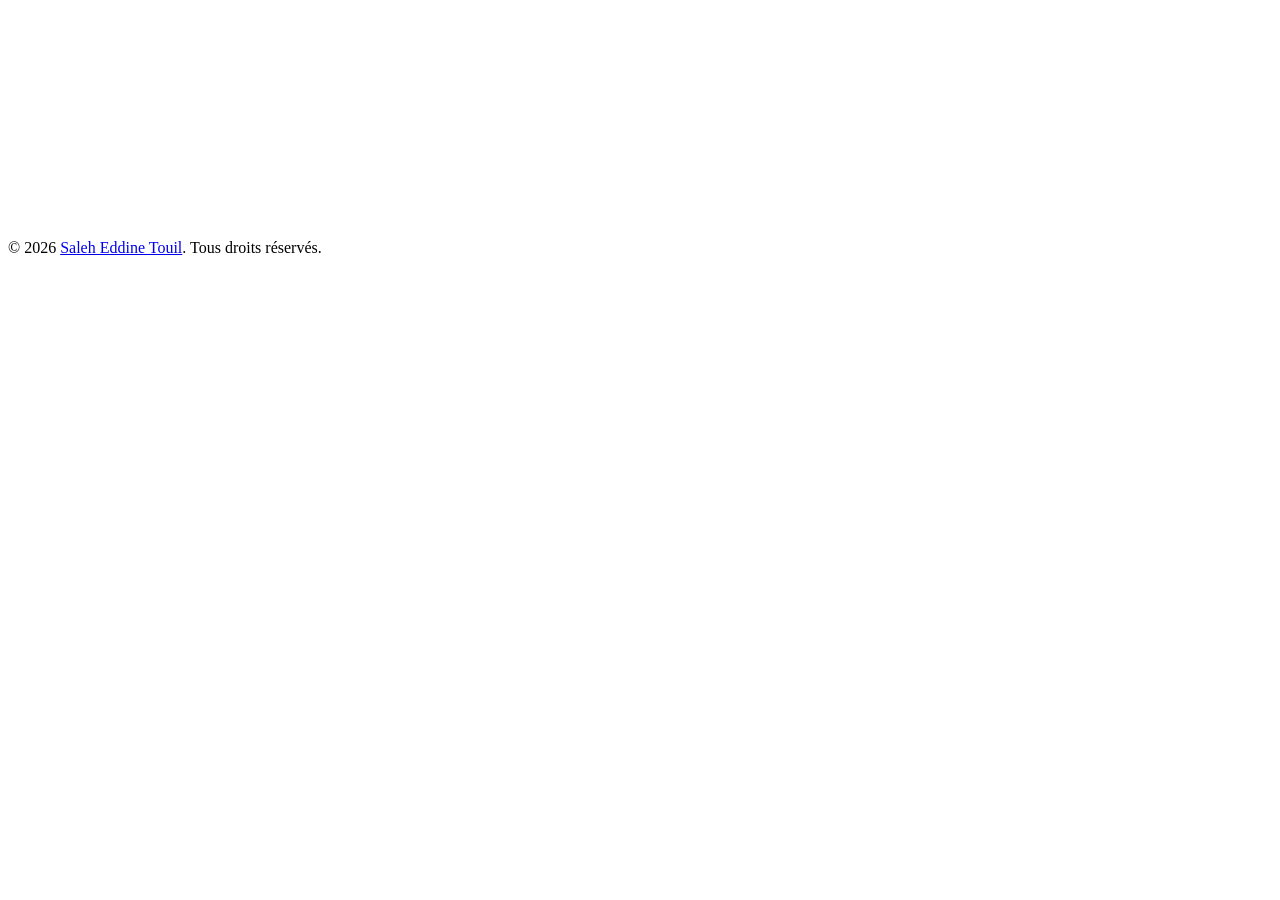
==== bib.html @ 8ca3aef4 "Add enhancements for accessibility, navigation, and student features; include new styles and scripts" ====
<!DOCTYPE html>
<html lang="fr">
<head>
    <meta charset="UTF-8">
    <meta name="viewport" content="width=device-width, initial-scale=1.0, viewport-fit=cover">
    <title>Bibliothèque ISET'COM</title>
    <meta name="description" content="Bibliothèque ISET'COM" />
    <meta name="author" content="Saleh Eddine Touil" />
    <meta name="keywords" content="ISET'Com, Bibliothèque ISETCOM" />
    <meta name="robots" content="index, follow" />
    <!-- Icon PNG -->
    <link rel="icon" type="image/png" href="assets/img/icon.png" />
    
    <link href="https://cdn.jsdelivr.net/npm/tailwindcss@2.2.19/dist/tailwind.min.css" rel="stylesheet" />
    <link rel="stylesheet" href="https://cdnjs.cloudflare.com/ajax/libs/font-awesome/6.4.0/css/all.min.css">
    <link rel="stylesheet" href="https://unpkg.com/aos@2.3.1/dist/aos.css" />
    <link rel="stylesheet" href="assets/css/style.css">
    <link rel="stylesheet" href="assets/css/bib.css">
    <link rel="stylesheet" href="assets/css/enhancements.css">
</head>
<body class="flex flex-col min-h-screen" data-aos-easing="ease-out-cubic">
    <div class="container mx-auto px-4 max-w-5xl flex-grow">
        <header class="mb-12 mt-12 relative" data-aos="fade-down" data-aos-duration="1000">
            <div class="flex items-center justify-between mb-6">
                <div class="header-logo">
                    <a href="index.html" class="transform hover:scale-105 transition-transform">
                        <img src="assets/img/LOGO.png" alt="ISET'COM" class="max-w-[200px]">
                    </a>
                </div>
            </div>
        </header>

        <div class="glass-card p-8 mb-8" data-aos="fade-up" data-aos-duration="1000">
            <div class="flex items-center justify-between mb-6">
            <h2 class="text-2xl font-bold mb-6">
                <i class="fas fa-book-open mr-3"></i> Bibliothèque 
            </h2>
            <!-- return icon -->
            <a href="index.html" class="btn btn-primary mb-6">
                <i class="fas fa-arrow-left mr-2"></i> Retour
            </a>
            </div>
            <div class="filters-container">
                <div class="filters">
                    <div class="filter-group">
                        <i class="fas fa-building"></i>
                        <select id="departmentFilter">
                            <option value="">Département</option>
                            <option value="stic">STIC</option>
                            <option value="gtic">GTIC</option>
                        </select>
                    </div>
                    <div class="filter-group">
                        <i class="fas fa-clock"></i>
                        <select id="semesterFilter">
                            <option value="">Semestre</option>
                            <option value="1">S1</option>
                            <option value="2">S2</option>
                            <option value="3">S3</option>
                            <option value="4">S4</option>
                            <option value="5">S5</option>
                        </select>
                    </div>
                    <div class="filter-group">
                        <i class="fas fa-graduation-cap"></i>
                        <select id="specialityFilter">
                            <option value="">Spécialité</option>
                            <option value="trc">Tronc commun</option>
                            <option value="sr">SR</option>
                            <option value="rst">RST</option>
                        </select>
                    </div>
                    <div class="filter-group">
                        <i class="fas fa-file"></i>
                        <select id="typeFilter">
                            <option value="">Type</option>
                            <option value="cours">Cours</option>
                            <option value="livre">Livre</option>
                            <option value="document">Document</option>
                            <option value="audio">Audio</option>
                            <option value="pdf">PDF</option>
                            <option value="video">Vidéo</option>
                            <option value="image">Image</option>
                        </select>
                    </div>
                </div>
            </div>

            <div id="loadingState" class="hidden text-center py-8">
                <div class="loading-spinner"></div>
                <p class="mt-4 text-gray-600">Chargement des ressources...</p>
            </div>

            <div id="resourcesList" class="resources-grid"></div>
        </div>
    </div>

    <footer class="text-center text-gray-600 text-sm mt-auto py-4">
        <div>
            © <script>document.write(new Date().getFullYear());</script>
            <a href="mailto:saleh.touil@icloud.com" class="text-blue-500 hover:text-blue-700">Saleh Eddine Touil</a>. 
            Tous droits réservés.
        </div>
    </footer>

    <script src="https://unpkg.com/aos@2.3.1/dist/aos.js"></script>
    <script src="assets/js/navigation.js"></script>
    <script src="assets/js/accessibility-performance.js"></script>
    <script src="assets/js/bib.js"></script>
</body>
</html>
---- assets/css/enhancements.css ----
/* Enhanced Styles for ISET'COM Website */
:root {
    --primary: #2563eb;
    --primary-dark: #1e40af;
    --secondary: #7c3aed;
    --success: #10b981;
    --warning: #f59e0b;
    --danger: #ef4444;
    --light: #f3f4f6;
    --dark: #1f2937;
    --border: #e5e7eb;
    --shadow: 0 4px 6px rgba(0, 0, 0, 0.1);
    --shadow-lg: 0 20px 25px rgba(0, 0, 0, 0.1);
    
    /* Dark mode */
    color-scheme: light dark;
}

[data-theme="dark"] {
    --primary: #3b82f6;
    --dark: #f3f4f6;
    --light: #1f2937;
    --border: #374151;
}

* {
    transition: background-color 0.3s ease, color 0.3s ease;
}

/* Enhanced Header/Navigation */
.enhanced-header {
    background: rgba(255, 255, 255, 0.95);
    backdrop-filter: blur(10px);
    box-shadow: var(--shadow);
    position: sticky;
    top: 0;
    z-index: 1000;
}

[data-theme="dark"] .enhanced-header {
    background: rgba(31, 41, 55, 0.95);
}

.navbar-enhanced {
    display: flex;
    align-items: center;
    justify-content: space-between;
    padding: 1rem 2rem;
    max-width: 100%;
}

.nav-container {
    display: flex;
    align-items: center;
    justify-content: space-between;
    width: 100%;
    gap: 2rem;
}

.nav-brand a {
    display: flex;
    align-items: center;
    gap: 0.5rem;
    font-weight: bold;
    font-size: 1.25rem;
    color: var(--primary);
    text-decoration: none;
}

.nav-brand a:hover {
    color: var(--primary-dark);
}

.nav-center {
    flex: 1;
    max-width: 400px;
}

.search-container {
    position: relative;
    display: flex;
    align-items: center;
}

.search-input {
    width: 100%;
    padding: 0.5rem 2.5rem 0.5rem 1rem;
    border: 2px solid var(--border);
    border-radius: 8px;
    font-size: 0.95rem;
    background: var(--light);
    color: var(--dark);
    transition: border-color 0.2s;
}

.search-input:focus {
    outline: none;
    border-color: var(--primary);
    background: white;
}

.search-icon {
    position: absolute;
    right: 1rem;
    color: #999;
    pointer-events: none;
}

.nav-menu {
    display: flex;
    align-items: center;
    gap: 1.5rem;
}

.nav-link {
    color: var(--dark);
    text-decoration: none;
    font-weight: 500;
    padding: 0.5rem 1rem;
    border-radius: 6px;
    transition: all 0.2s;
}

.nav-link:hover {
    background: var(--light);
    color: var(--primary);
}

.theme-toggle {
    background: none;
    border: none;
    font-size: 1.25rem;
    cursor: pointer;
    color: var(--dark);
    padding: 0.5rem;
    border-radius: 6px;
    transition: all 0.2s;
}

.theme-toggle:hover {
    background: var(--light);
    color: var(--primary);
}

.mobile-menu-btn {
    display: none;
    background: none;
    border: none;
    font-size: 1.5rem;
    cursor: pointer;
    color: var(--dark);
}

/* Dashboard Styles */
.dashboard-grid {
    display: grid;
    grid-template-columns: repeat(auto-fit, minmax(220px, 1fr));
    gap: 1.5rem;
    margin-bottom: 2rem;
}

.stat-card {
    display: flex;
    gap: 1rem;
    padding: 1.5rem;
    background: linear-gradient(135deg, var(--light), white);
    border: 1px solid var(--border);
    border-radius: 12px;
    cursor: pointer;
    transition: all 0.3s;
}

[data-theme="dark"] .stat-card {
    background: linear-gradient(135deg, var(--light), #374151);
}

.stat-card:hover {
    box-shadow: var(--shadow-lg);
    transform: translateY(-4px);
}

.stat-icon {
    font-size: 2.5rem;
    color: var(--primary);
    flex-shrink: 0;
}

.stat-content h3 {
    font-size: 0.9rem;
    color: #666;
    margin: 0 0 0.5rem 0;
    font-weight: 500;
}

.stat-value {
    font-size: 1.75rem;
    font-weight: bold;
    color: var(--dark);
    margin: 0;
}

.stat-card small {
    color: #999;
    font-size: 0.8rem;
}

/* Quick Actions */
.quick-actions {
    margin-top: 2rem;
}

.action-buttons-grid {
    display: grid;
    grid-template-columns: repeat(auto-fit, minmax(140px, 1fr));
    gap: 1rem;
}

.action-btn {
    display: flex;
    flex-direction: column;
    align-items: center;
    justify-content: center;
    gap: 0.5rem;
    padding: 1.5rem 1rem;
    background: var(--light);
    border: 2px solid var(--border);
    border-radius: 12px;
    text-decoration: none;
    color: var(--dark);
    font-weight: 600;
    cursor: pointer;
    transition: all 0.3s;
}

.action-btn:hover {
    background: var(--primary);
    color: white;
    border-color: var(--primary);
    transform: scale(1.05);
}

.action-btn i {
    font-size: 1.75rem;
}

/* Accessibility */
.skip-links {
    position: fixed;
    top: -9999px;
    left: -9999px;
    z-index: 9999;
    display: flex;
    flex-direction: column;
}

.skip-links.visible {
    top: 0;
    left: 0;
    background: var(--primary);
    padding: 1rem;
}

.skip-links a {
    color: white;
    text-decoration: underline;
    padding: 0.5rem;
}

/* Error Notifications */
.error-notification {
    position: fixed;
    top: 1rem;
    right: 1rem;
    background: var(--danger);
    color: white;
    padding: 1rem 1.5rem;
    border-radius: 8px;
    display: flex;
    align-items: center;
    gap: 1rem;
    box-shadow: var(--shadow-lg);
    animation: slideIn 0.3s ease;
    z-index: 10000;
}

.error-notification button {
    background: none;
    border: none;
    color: white;
    cursor: pointer;
    font-size: 1.25rem;
}

@keyframes slideIn {
    from {
        transform: translateX(100%);
        opacity: 0;
    }
    to {
        transform: translateX(0);
        opacity: 1;
    }
}

/* Improved Resource Cards */
.resource-card {
    border-radius: 12px;
    overflow: hidden;
    box-shadow: var(--shadow);
    transition: all 0.3s;
    border: 1px solid var(--border);
}

.resource-card:hover {
    box-shadow: var(--shadow-lg);
    transform: translateY(-4px);
}

/* Glass Morphism Effect */
.glass-card {
    background: rgba(255, 255, 255, 0.95);
    backdrop-filter: blur(10px);
    border: 1px solid rgba(255, 255, 255, 0.2);
    border-radius: 12px;
}

[data-theme="dark"] .glass-card {
    background: rgba(31, 41, 55, 0.95);
    border: 1px solid rgba(255, 255, 255, 0.1);
}

/* Responsive Design */
@media (max-width: 768px) {
    .navbar-enhanced {
        flex-wrap: wrap;
    }

    .nav-container {
        gap: 1rem;
        flex-wrap: wrap;
    }

    .nav-center {
        order: 3;
        flex-basis: 100%;
        max-width: 100%;
    }

    .nav-menu {
        display: none;
        flex-direction: column;
        gap: 1rem;
        position: absolute;
        top: 100%;
        left: 0;
        right: 0;
        background: white;
        padding: 1rem;
        border-bottom: 1px solid var(--border);
    }

    [data-theme="dark"] .nav-menu {
        background: var(--light);
    }

    .nav-menu.active {
        display: flex;
    }

    .mobile-menu-btn {
        display: block;
    }

    .dashboard-grid {
        grid-template-columns: 1fr;
    }

    .action-buttons-grid {
        grid-template-columns: repeat(2, 1fr);
    }

    .stat-card {
        flex-direction: column;
        align-items: center;
        text-align: center;
    }
}

@media (max-width: 480px) {
    .navbar-enhanced {
        padding: 0.75rem 1rem;
    }

    .action-buttons-grid {
        grid-template-columns: 1fr;
    }

    .error-notification {
        right: 0.5rem;
        left: 0.5rem;
        width: auto;
    }
}

/* Loading Animation */
@keyframes pulse {
    0%, 100% {
        opacity: 1;
    }
    50% {
        opacity: 0.5;
    }
}

.loading {
    animation: pulse 2s cubic-bezier(0.4, 0, 0.6, 1) infinite;
}

/* Focus Visible for Accessibility */
*:focus-visible {
    outline: 3px solid var(--primary);
    outline-offset: 2px;
}

/* Smooth Scrolling */
html {
    scroll-behavior: smooth;
}

/* Print Styles */
@media print {
    .navbar-enhanced,
    .floating-menu,
    .error-notification {
        display: none;
    }
}
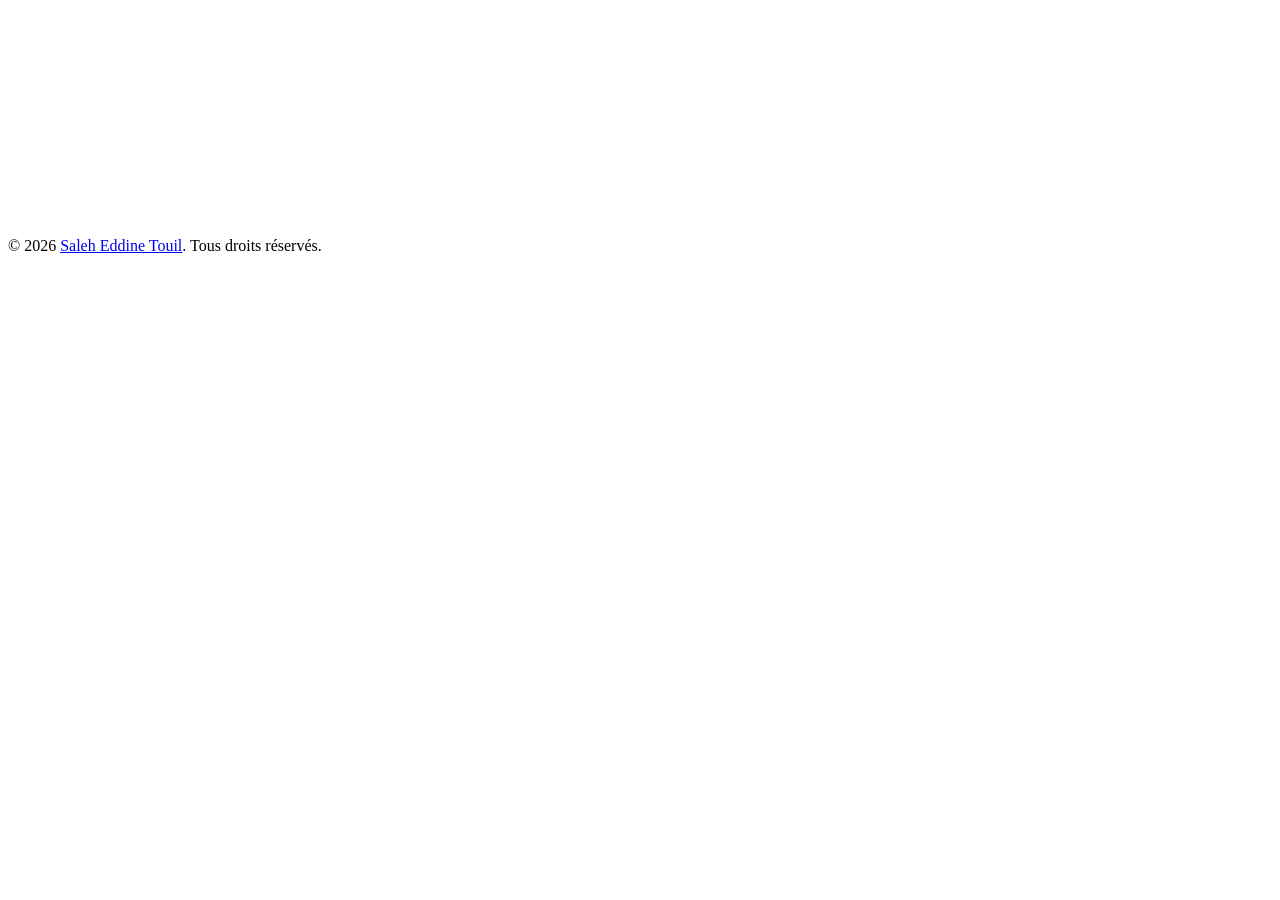
==== commit 9e5ac291: "Remove unused utility functions and files; delete FAQ page and related scripts; clean up HTML files " ====
--- a/bib.html
+++ b/bib.html
@@ -16,7 +16,6 @@
     <link rel="stylesheet" href="https://unpkg.com/aos@2.3.1/dist/aos.css" />
     <link rel="stylesheet" href="assets/css/style.css">
     <link rel="stylesheet" href="assets/css/bib.css">
-    <link rel="stylesheet" href="assets/css/enhancements.css">
 </head>
 <body class="flex flex-col min-h-screen" data-aos-easing="ease-out-cubic">
     <div class="container mx-auto px-4 max-w-5xl flex-grow">
@@ -104,8 +103,6 @@
     </footer>
 
     <script src="https://unpkg.com/aos@2.3.1/dist/aos.js"></script>
-    <script src="assets/js/navigation.js"></script>
-    <script src="assets/js/accessibility-performance.js"></script>
     <script src="assets/js/bib.js"></script>
 </body>
 </html>
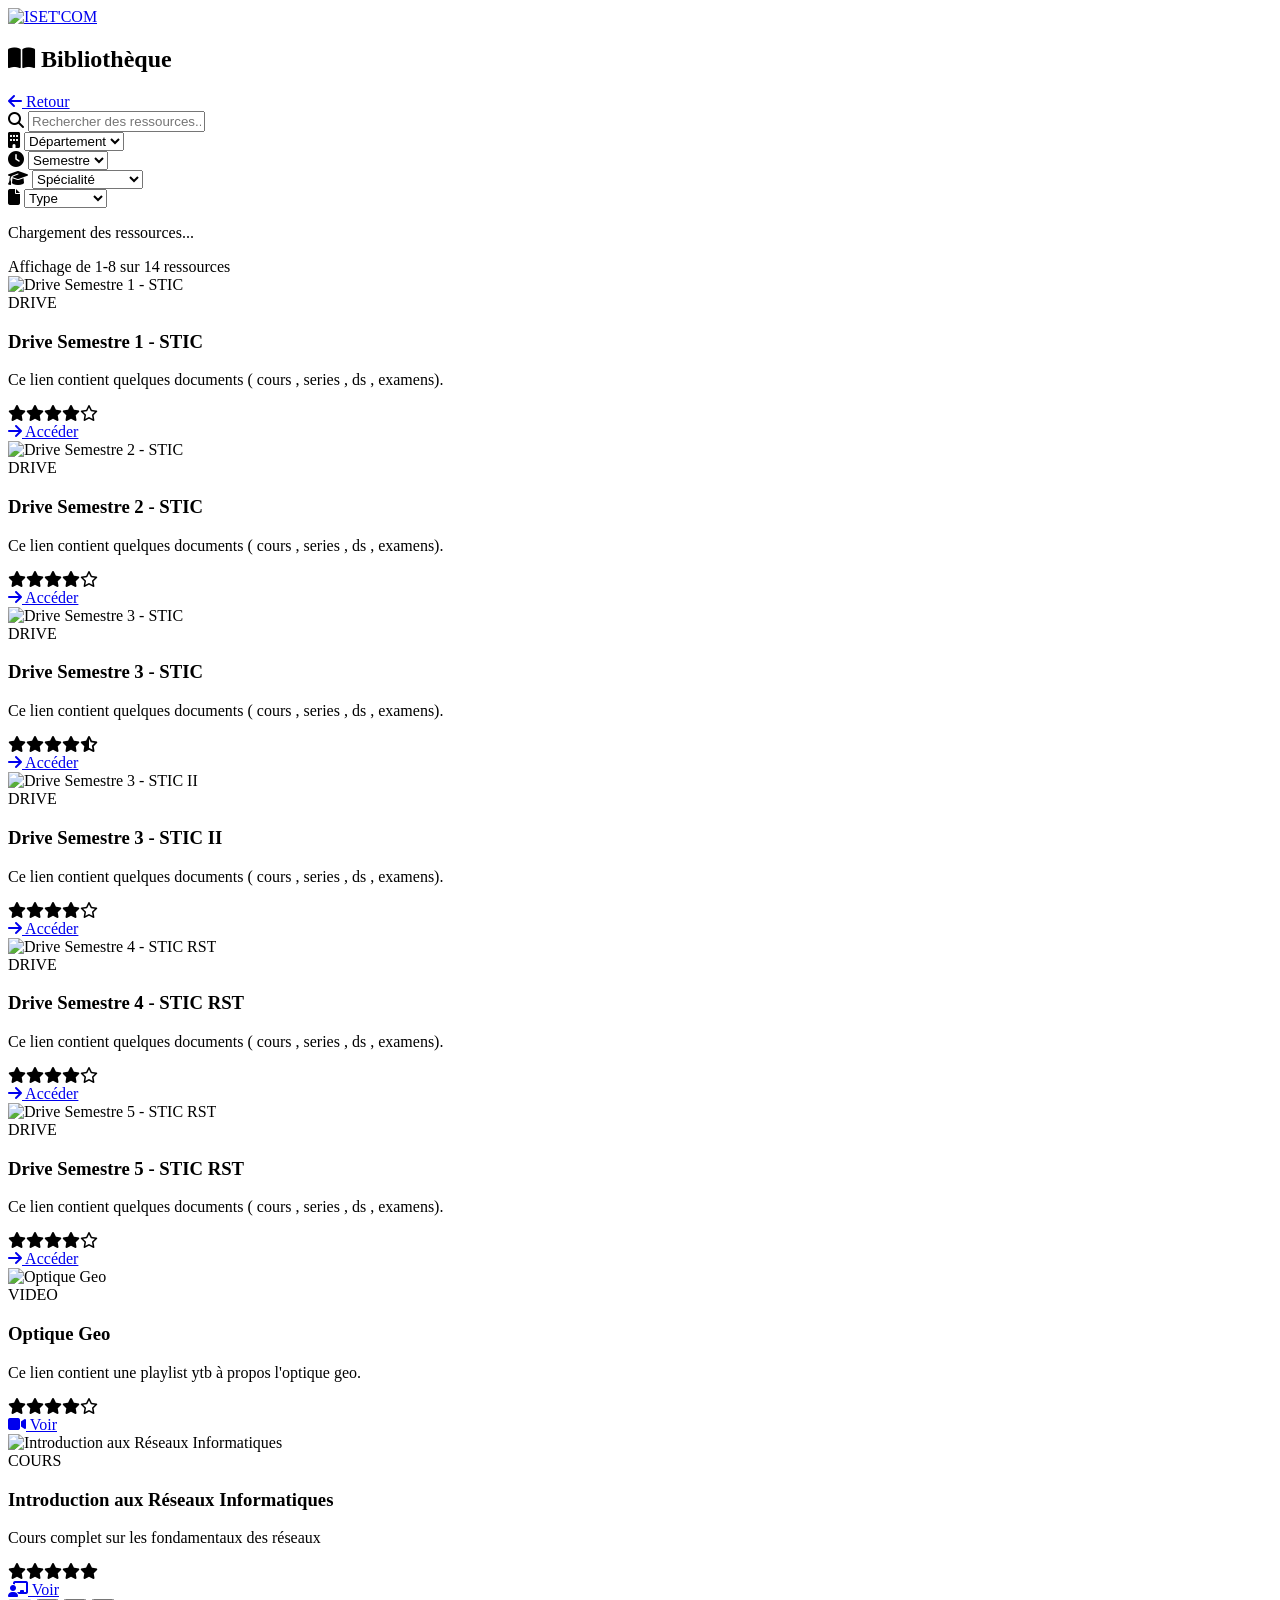
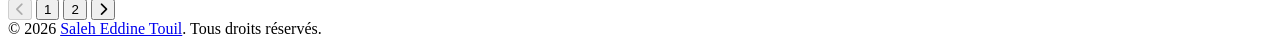
==== commit 0fe082fe: "Update resource loading and initialize AOS for improved animations" ====
--- a/bib.html
+++ b/bib.html
@@ -103,6 +103,14 @@
     </footer>
 
     <script src="https://unpkg.com/aos@2.3.1/dist/aos.js"></script>
+    <script>
+        AOS.init({
+            duration: 1000,
+            once: true,
+            offset: 100,
+            delay: 100
+        });
+    </script>
     <script src="assets/js/bib.js"></script>
 </body>
 </html>
